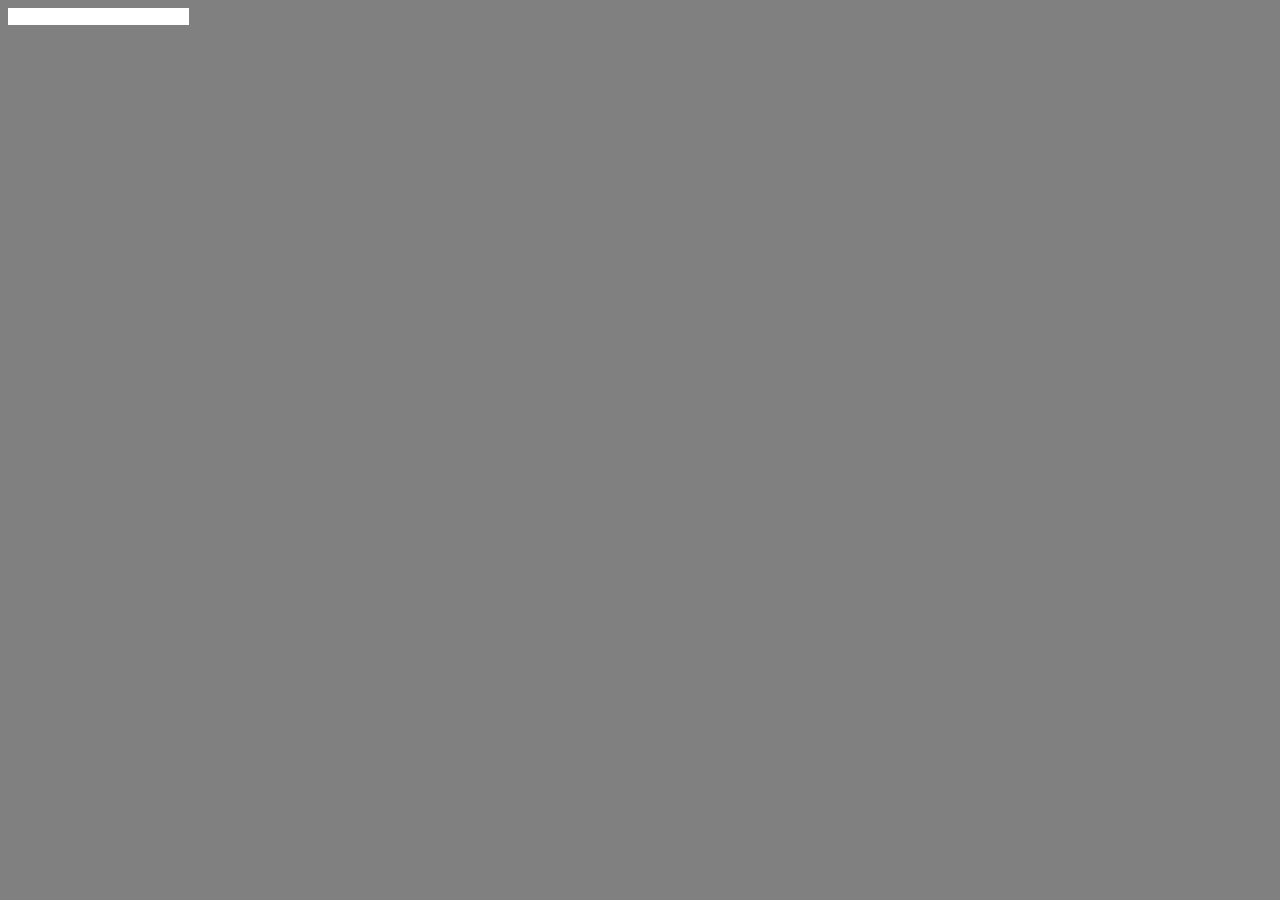
==== bad.html @ 8e262a0a "Initial commit" ====
<!doctype html>
<head>
	<meta charset="utf-8">
</head>
<body>
	<input type="text" is="cs-input-text">
	<script src="webcomponents.min.js"></script>
	<script>Polymer = {dom:'shadow'};</script>
	<script>
		addEventListener('WebComponentsReady', function  () {
			Polymer.updateStyles();
		});
	</script>
	<script src="polymer.js"></script>
	<link href="concatenated.html" rel="import">
</body>
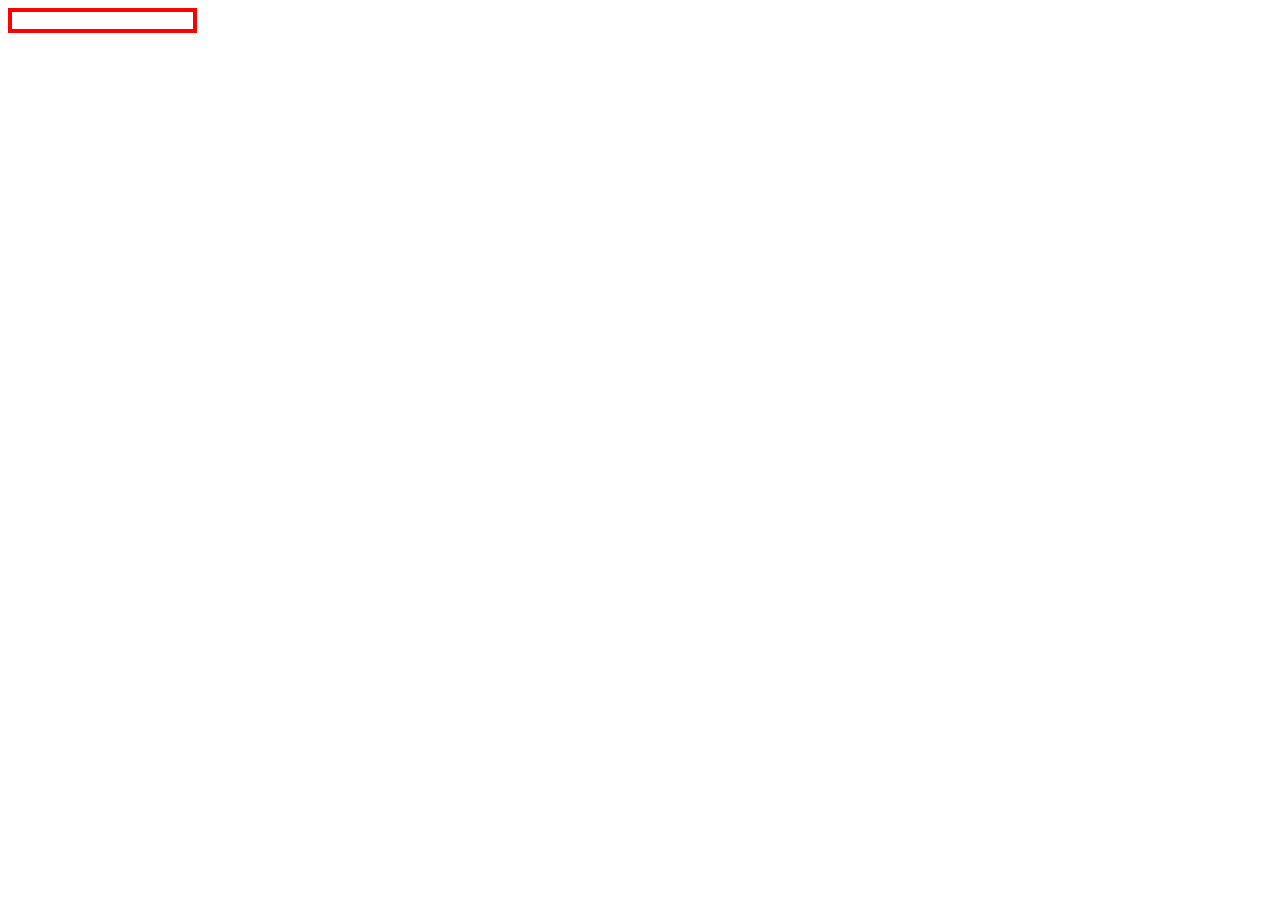
==== commit 8d8c6c9c: "Full WebComponents.js replaced with light version, since bug is not Shadow DOM-specific" ====
--- a/bad.html
+++ b/bad.html
@@ -5,12 +5,11 @@
 <body>
 	<input type="text" is="cs-input-text">
 	<script src="webcomponents.min.js"></script>
-	<script>Polymer = {dom:'shadow'};</script>
 	<script>
 		addEventListener('WebComponentsReady', function  () {
 			Polymer.updateStyles();
 		});
 	</script>
 	<script src="polymer.js"></script>
-	<link href="concatenated.html" rel="import">
-</body>+	<link href="concatenated-bad.html" rel="import">
+</body>
